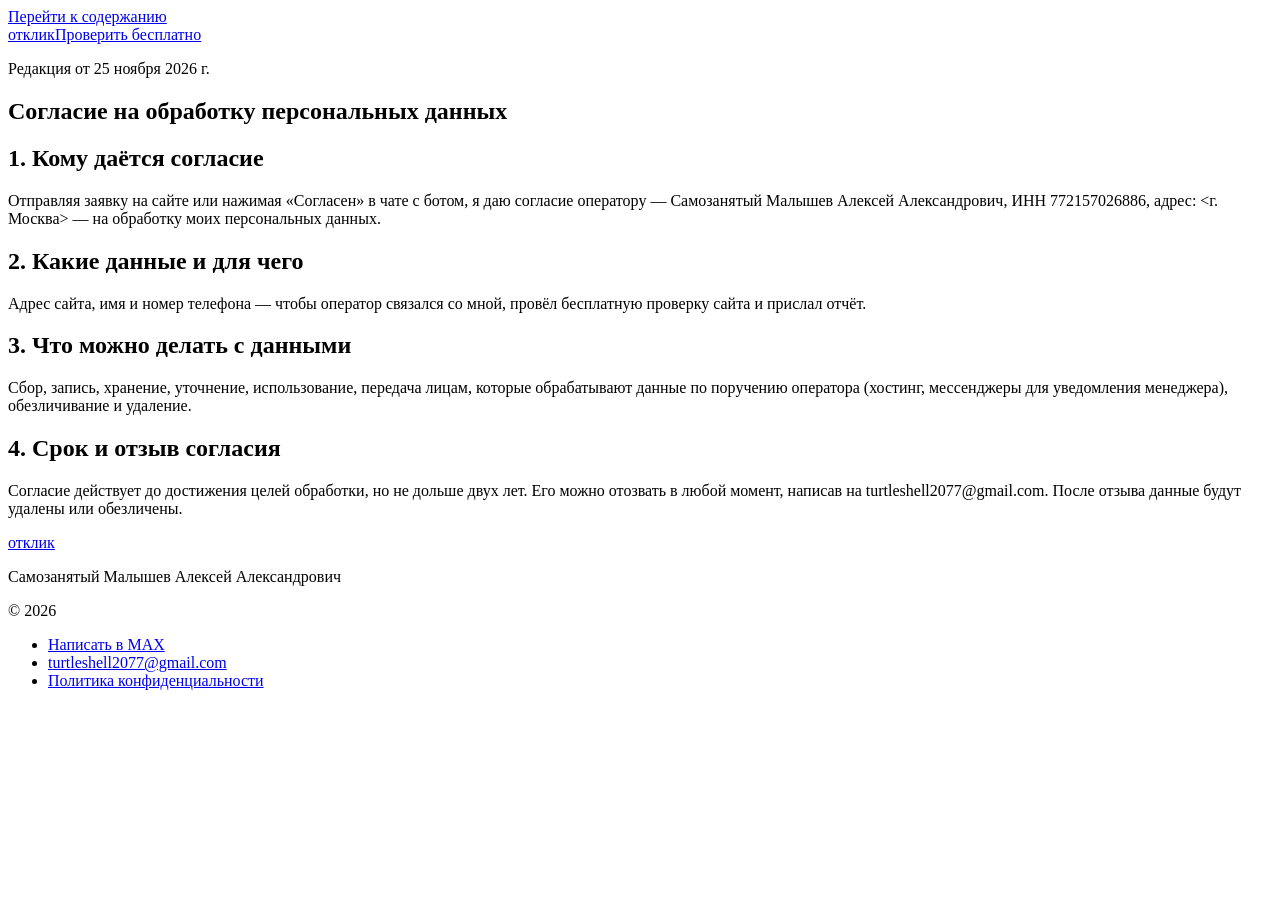
==== docs/consent/index.html @ 117d4a77 "site" ====
<!DOCTYPE html><html lang="ru"><head><meta charset="utf-8"><meta name="viewport" content="width=device-width, initial-scale=1"><title>Согласие на обработку персональных данных — Отклик</title><meta name="description" content="Текст согласия, которое вы даёте при отправке формы."><link rel="canonical" href="https://turtleshell2077.github.io/otklik-showcase/consent/"><meta name="theme-color" content="#0E1116"><link rel="icon" href="/otklik-showcase/favicon.svg" type="image/svg+xml"><link rel="apple-touch-icon" href="/otklik-showcase/apple-touch-icon.png"><meta property="og:type" content="website"><meta property="og:locale" content="ru_RU"><meta property="og:site_name" content="Отклик"><meta property="og:title" content="Согласие на обработку персональных данных — Отклик"><meta property="og:description" content="Текст согласия, которое вы даёте при отправке формы."><meta property="og:url" content="https://turtleshell2077.github.io/otklik-showcase/consent/"><meta property="og:image" content="https://turtleshell2077.github.io/otklik-showcase/og.png"><meta property="og:image:width" content="1200"><meta property="og:image:height" content="630"><meta property="og:image:alt" content="Ни одной потерянной заявки"><meta name="twitter:card" content="summary_large_image"><link rel="preload" href="/otklik-showcase/_astro/golos-text-cyrillic-wght-normal.mKek_fSS.woff2" as="font" type="font/woff2" crossorigin><link rel="preload" href="/otklik-showcase/_astro/unbounded-cyrillic-wght-normal.C627f1f8.woff2" as="font" type="font/woff2" crossorigin><style>:root{--t-bg:#0E1116;--t-surface:#161A21;--t-surface-2:#F4F5F7;--t-ink:#ECEEF1;--t-muted:#9AA3AE;--t-line:#262A33;--t-primary:#FF5B2E;--t-primary-hover:#FF7A50;--t-on-primary:#0E1116;--t-accent:#3DDC97;--t-success:#3DDC97;--t-warning:#FF5B2E;--t-danger:#FF7A50;--t-focus:#FF5B2E}.tone-light{--t-bg:#F4F5F7;--t-surface:#FFFFFF;--t-surface-2:#E9EBEF;--t-ink:#0E1116;--t-muted:#525B66;--t-line:#DADDE3;--t-primary:#FF5B2E;--t-primary-hover:#FF7A50;--t-on-primary:#0E1116;--t-accent:#B5330E;--t-success:#0F7A4E;--t-warning:#A15C07;--t-danger:#B42318;--t-focus:#B5330E}</style><script>
      document.documentElement.classList.add("js");
    </script><link rel="stylesheet" href="/otklik-showcase/_astro/Base.H3noR2CF.css"></head><body><a href="#main" class="btn btn-primary btn-sm sr-only focus:not-sr-only focus:fixed focus:left-4 focus:top-4 focus:z-50">Перейти к содержанию</a><header class="site-header" data-site-header><div class="container-page site-header-row"><a href="/otklik-showcase/" class="wordmark wordmark-pulse" aria-label="Отклик — на главную" data-astro-cid-blf24hiw><span class="wordmark-dot" aria-hidden="true" data-astro-cid-blf24hiw></span><span class="wordmark-text" aria-hidden="true" data-astro-cid-blf24hiw>отклик</span></a><a class="btn btn-ghost btn-sm site-header-cta" href="/otklik-showcase/#contact">Проверить бесплатно</a></div></header><main id="main"><div class="tone-light bg-bg"><article class="container-page section"><div class="mx-auto max-w-[44rem]"><p class="t-eyebrow">Редакция от 25 ноября 2026 г.</p><h1 class="t-h2 mt-3">Согласие на обработку персональных данных</h1><section class="mt-8"><h2 class="t-h4">1. Кому даётся согласие</h2><p class="mt-3 text-[1rem] leading-relaxed">Отправляя заявку на сайте или нажимая «Согласен» в чате с ботом, я даю согласие оператору — Самозанятый Малышев Алексей Александрович, ИНН 772157026886, адрес: &lt;г. Москва&gt; — на обработку моих персональных данных.</p></section><section class="mt-8"><h2 class="t-h4">2. Какие данные и для чего</h2><p class="mt-3 text-[1rem] leading-relaxed">Адрес сайта, имя и номер телефона — чтобы оператор связался со мной, провёл бесплатную проверку сайта и прислал отчёт.</p></section><section class="mt-8"><h2 class="t-h4">3. Что можно делать с данными</h2><p class="mt-3 text-[1rem] leading-relaxed">Сбор, запись, хранение, уточнение, использование, передача лицам, которые обрабатывают данные по поручению оператора (хостинг, мессенджеры для уведомления менеджера), обезличивание и удаление.</p></section><section class="mt-8"><h2 class="t-h4">4. Срок и отзыв согласия</h2><p class="mt-3 text-[1rem] leading-relaxed">Согласие действует до достижения целей обработки, но не дольше двух лет. Его можно отозвать в любой момент, написав на turtleshell2077@gmail.com. После отзыва данные будут удалены или обезличены.</p></section></div></article></div></main><footer class="site-footer"><div class="container-page site-footer-grid"><div class="site-footer-brand"><a href="/otklik-showcase/" class="wordmark" aria-label="Отклик — на главную" data-astro-cid-blf24hiw><span class="wordmark-dot" aria-hidden="true" data-astro-cid-blf24hiw></span><span class="wordmark-text" aria-hidden="true" data-astro-cid-blf24hiw>отклик</span></a><p class="t-small text-muted">Самозанятый Малышев Алексей Александрович</p><p class="t-small text-muted">© 2026</p></div><ul class="site-footer-links"><li><a href="https://max.ru/u/f9LHodD0cOKYgKYUB-79BnOZrfAqQjYPuFIh7r63PSzxH7JzxmgAK0zqOJw" target="_blank" rel="noopener">Написать в MAX</a></li><li><a href="mailto:turtleshell2077@gmail.com">turtleshell2077@gmail.com</a></li><li><a href="/otklik-showcase/privacy/">Политика конфиденциальности</a></li></ul></div></footer><script type="module" src="/otklik-showcase/_astro/UtmTracker.astro_astro_type_script_index_0_lang.Co3URru1.js"></script><script type="module">var e=document.querySelectorAll(`.reveal`);if(`IntersectionObserver`in window){let t=new IntersectionObserver(e=>{for(let n of e)n.isIntersecting&&(n.target.dataset.shown=`true`,t.unobserve(n.target))},{rootMargin:`0px 0px -8% 0px`});for(let n of e)t.observe(n)}else for(let t of e)t.dataset.shown=`true`;</script></body></html>
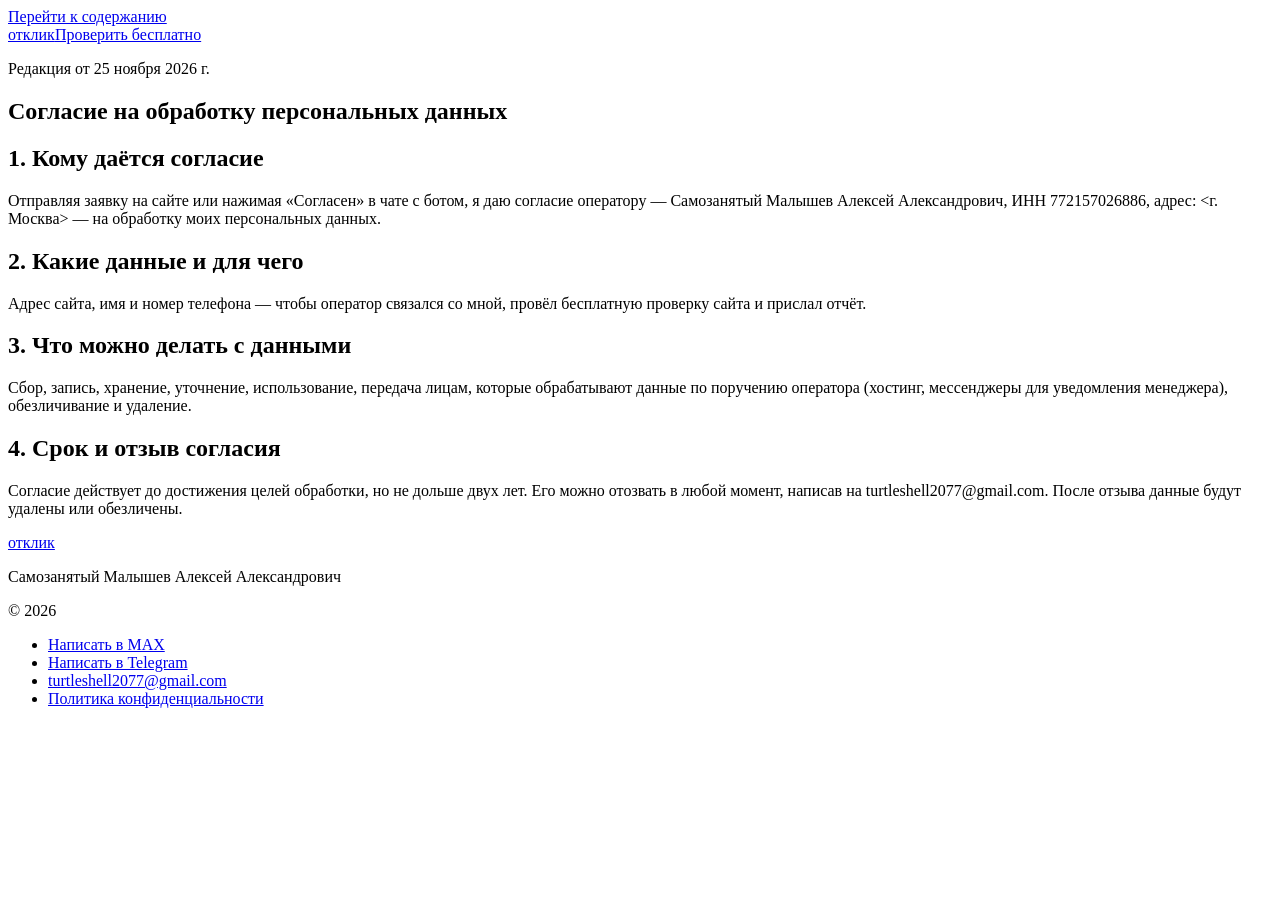
==== commit eb69b653: "site" ====
--- a/docs/consent/index.html
+++ b/docs/consent/index.html
@@ -1,3 +1,3 @@
 <!DOCTYPE html><html lang="ru"><head><meta charset="utf-8"><meta name="viewport" content="width=device-width, initial-scale=1"><title>Согласие на обработку персональных данных — Отклик</title><meta name="description" content="Текст согласия, которое вы даёте при отправке формы."><link rel="canonical" href="https://turtleshell2077.github.io/otklik-showcase/consent/"><meta name="theme-color" content="#0E1116"><link rel="icon" href="/otklik-showcase/favicon.svg" type="image/svg+xml"><link rel="apple-touch-icon" href="/otklik-showcase/apple-touch-icon.png"><meta property="og:type" content="website"><meta property="og:locale" content="ru_RU"><meta property="og:site_name" content="Отклик"><meta property="og:title" content="Согласие на обработку персональных данных — Отклик"><meta property="og:description" content="Текст согласия, которое вы даёте при отправке формы."><meta property="og:url" content="https://turtleshell2077.github.io/otklik-showcase/consent/"><meta property="og:image" content="https://turtleshell2077.github.io/otklik-showcase/og.png"><meta property="og:image:width" content="1200"><meta property="og:image:height" content="630"><meta property="og:image:alt" content="Ни одной потерянной заявки"><meta name="twitter:card" content="summary_large_image"><link rel="preload" href="/otklik-showcase/_astro/golos-text-cyrillic-wght-normal.mKek_fSS.woff2" as="font" type="font/woff2" crossorigin><link rel="preload" href="/otklik-showcase/_astro/unbounded-cyrillic-wght-normal.C627f1f8.woff2" as="font" type="font/woff2" crossorigin><style>:root{--t-bg:#0E1116;--t-surface:#161A21;--t-surface-2:#F4F5F7;--t-ink:#ECEEF1;--t-muted:#9AA3AE;--t-line:#262A33;--t-primary:#FF5B2E;--t-primary-hover:#FF7A50;--t-on-primary:#0E1116;--t-accent:#3DDC97;--t-success:#3DDC97;--t-warning:#FF5B2E;--t-danger:#FF7A50;--t-focus:#FF5B2E}.tone-light{--t-bg:#F4F5F7;--t-surface:#FFFFFF;--t-surface-2:#E9EBEF;--t-ink:#0E1116;--t-muted:#525B66;--t-line:#DADDE3;--t-primary:#FF5B2E;--t-primary-hover:#FF7A50;--t-on-primary:#0E1116;--t-accent:#B5330E;--t-success:#0F7A4E;--t-warning:#A15C07;--t-danger:#B42318;--t-focus:#B5330E}</style><script>
       document.documentElement.classList.add("js");
-    </script><link rel="stylesheet" href="/otklik-showcase/_astro/Base.H3noR2CF.css"></head><body><a href="#main" class="btn btn-primary btn-sm sr-only focus:not-sr-only focus:fixed focus:left-4 focus:top-4 focus:z-50">Перейти к содержанию</a><header class="site-header" data-site-header><div class="container-page site-header-row"><a href="/otklik-showcase/" class="wordmark wordmark-pulse" aria-label="Отклик — на главную" data-astro-cid-blf24hiw><span class="wordmark-dot" aria-hidden="true" data-astro-cid-blf24hiw></span><span class="wordmark-text" aria-hidden="true" data-astro-cid-blf24hiw>отклик</span></a><a class="btn btn-ghost btn-sm site-header-cta" href="/otklik-showcase/#contact">Проверить бесплатно</a></div></header><main id="main"><div class="tone-light bg-bg"><article class="container-page section"><div class="mx-auto max-w-[44rem]"><p class="t-eyebrow">Редакция от 25 ноября 2026 г.</p><h1 class="t-h2 mt-3">Согласие на обработку персональных данных</h1><section class="mt-8"><h2 class="t-h4">1. Кому даётся согласие</h2><p class="mt-3 text-[1rem] leading-relaxed">Отправляя заявку на сайте или нажимая «Согласен» в чате с ботом, я даю согласие оператору — Самозанятый Малышев Алексей Александрович, ИНН 772157026886, адрес: &lt;г. Москва&gt; — на обработку моих персональных данных.</p></section><section class="mt-8"><h2 class="t-h4">2. Какие данные и для чего</h2><p class="mt-3 text-[1rem] leading-relaxed">Адрес сайта, имя и номер телефона — чтобы оператор связался со мной, провёл бесплатную проверку сайта и прислал отчёт.</p></section><section class="mt-8"><h2 class="t-h4">3. Что можно делать с данными</h2><p class="mt-3 text-[1rem] leading-relaxed">Сбор, запись, хранение, уточнение, использование, передача лицам, которые обрабатывают данные по поручению оператора (хостинг, мессенджеры для уведомления менеджера), обезличивание и удаление.</p></section><section class="mt-8"><h2 class="t-h4">4. Срок и отзыв согласия</h2><p class="mt-3 text-[1rem] leading-relaxed">Согласие действует до достижения целей обработки, но не дольше двух лет. Его можно отозвать в любой момент, написав на turtleshell2077@gmail.com. После отзыва данные будут удалены или обезличены.</p></section></div></article></div></main><footer class="site-footer"><div class="container-page site-footer-grid"><div class="site-footer-brand"><a href="/otklik-showcase/" class="wordmark" aria-label="Отклик — на главную" data-astro-cid-blf24hiw><span class="wordmark-dot" aria-hidden="true" data-astro-cid-blf24hiw></span><span class="wordmark-text" aria-hidden="true" data-astro-cid-blf24hiw>отклик</span></a><p class="t-small text-muted">Самозанятый Малышев Алексей Александрович</p><p class="t-small text-muted">© 2026</p></div><ul class="site-footer-links"><li><a href="https://max.ru/u/f9LHodD0cOKYgKYUB-79BnOZrfAqQjYPuFIh7r63PSzxH7JzxmgAK0zqOJw" target="_blank" rel="noopener">Написать в MAX</a></li><li><a href="mailto:turtleshell2077@gmail.com">turtleshell2077@gmail.com</a></li><li><a href="/otklik-showcase/privacy/">Политика конфиденциальности</a></li></ul></div></footer><script type="module" src="/otklik-showcase/_astro/UtmTracker.astro_astro_type_script_index_0_lang.Co3URru1.js"></script><script type="module">var e=document.querySelectorAll(`.reveal`);if(`IntersectionObserver`in window){let t=new IntersectionObserver(e=>{for(let n of e)n.isIntersecting&&(n.target.dataset.shown=`true`,t.unobserve(n.target))},{rootMargin:`0px 0px -8% 0px`});for(let n of e)t.observe(n)}else for(let t of e)t.dataset.shown=`true`;</script></body></html>+    </script><link rel="stylesheet" href="/otklik-showcase/_astro/Base.CfZs6iaT.css"></head><body><a href="#main" class="btn btn-primary btn-sm sr-only focus:not-sr-only focus:fixed focus:left-4 focus:top-4 focus:z-50">Перейти к содержанию</a><header class="site-header" data-site-header><div class="container-page site-header-row"><a href="/otklik-showcase/" class="wordmark wordmark-pulse" aria-label="Отклик — на главную" data-astro-cid-blf24hiw><span class="wordmark-dot" aria-hidden="true" data-astro-cid-blf24hiw></span><span class="wordmark-text" aria-hidden="true" data-astro-cid-blf24hiw>отклик</span></a><a class="btn btn-ghost btn-sm site-header-cta" href="/otklik-showcase/#contact">Проверить бесплатно</a></div></header><main id="main"><div class="tone-light bg-bg"><article class="container-page section"><div class="mx-auto max-w-[44rem]"><p class="t-eyebrow">Редакция от 25 ноября 2026 г.</p><h1 class="t-h2 mt-3">Согласие на обработку персональных данных</h1><section class="mt-8"><h2 class="t-h4">1. Кому даётся согласие</h2><p class="mt-3 text-[1rem] leading-relaxed">Отправляя заявку на сайте или нажимая «Согласен» в чате с ботом, я даю согласие оператору — Самозанятый Малышев Алексей Александрович, ИНН 772157026886, адрес: &lt;г. Москва&gt; — на обработку моих персональных данных.</p></section><section class="mt-8"><h2 class="t-h4">2. Какие данные и для чего</h2><p class="mt-3 text-[1rem] leading-relaxed">Адрес сайта, имя и номер телефона — чтобы оператор связался со мной, провёл бесплатную проверку сайта и прислал отчёт.</p></section><section class="mt-8"><h2 class="t-h4">3. Что можно делать с данными</h2><p class="mt-3 text-[1rem] leading-relaxed">Сбор, запись, хранение, уточнение, использование, передача лицам, которые обрабатывают данные по поручению оператора (хостинг, мессенджеры для уведомления менеджера), обезличивание и удаление.</p></section><section class="mt-8"><h2 class="t-h4">4. Срок и отзыв согласия</h2><p class="mt-3 text-[1rem] leading-relaxed">Согласие действует до достижения целей обработки, но не дольше двух лет. Его можно отозвать в любой момент, написав на turtleshell2077@gmail.com. После отзыва данные будут удалены или обезличены.</p></section></div></article></div></main><footer class="site-footer"><div class="container-page site-footer-grid"><div class="site-footer-brand"><a href="/otklik-showcase/" class="wordmark" aria-label="Отклик — на главную" data-astro-cid-blf24hiw><span class="wordmark-dot" aria-hidden="true" data-astro-cid-blf24hiw></span><span class="wordmark-text" aria-hidden="true" data-astro-cid-blf24hiw>отклик</span></a><p class="t-small text-muted">Самозанятый Малышев Алексей Александрович</p><p class="t-small text-muted">© 2026</p></div><ul class="site-footer-links"><li><a href="https://max.ru/u/f9LHodD0cOKYgKYUB-79BnOZrfAqQjYPuFIh7r63PSzxH7JzxmgAK0zqOJw" target="_blank" rel="noopener">Написать в MAX</a></li><li><a href="https://t.me/fust_turtle" target="_blank" rel="noopener">Написать в Telegram</a></li><li><a href="mailto:turtleshell2077@gmail.com">turtleshell2077@gmail.com</a></li><li><a href="/otklik-showcase/privacy/">Политика конфиденциальности</a></li></ul></div></footer><script type="module" src="/otklik-showcase/_astro/UtmTracker.astro_astro_type_script_index_0_lang.Co3URru1.js"></script><script type="module">var e=document.querySelectorAll(`.reveal`);if(`IntersectionObserver`in window){let t=new IntersectionObserver(e=>{for(let n of e)n.isIntersecting&&(n.target.dataset.shown=`true`,t.unobserve(n.target))},{rootMargin:`0px 0px -8% 0px`});for(let n of e)t.observe(n)}else for(let t of e)t.dataset.shown=`true`;</script></body></html>
